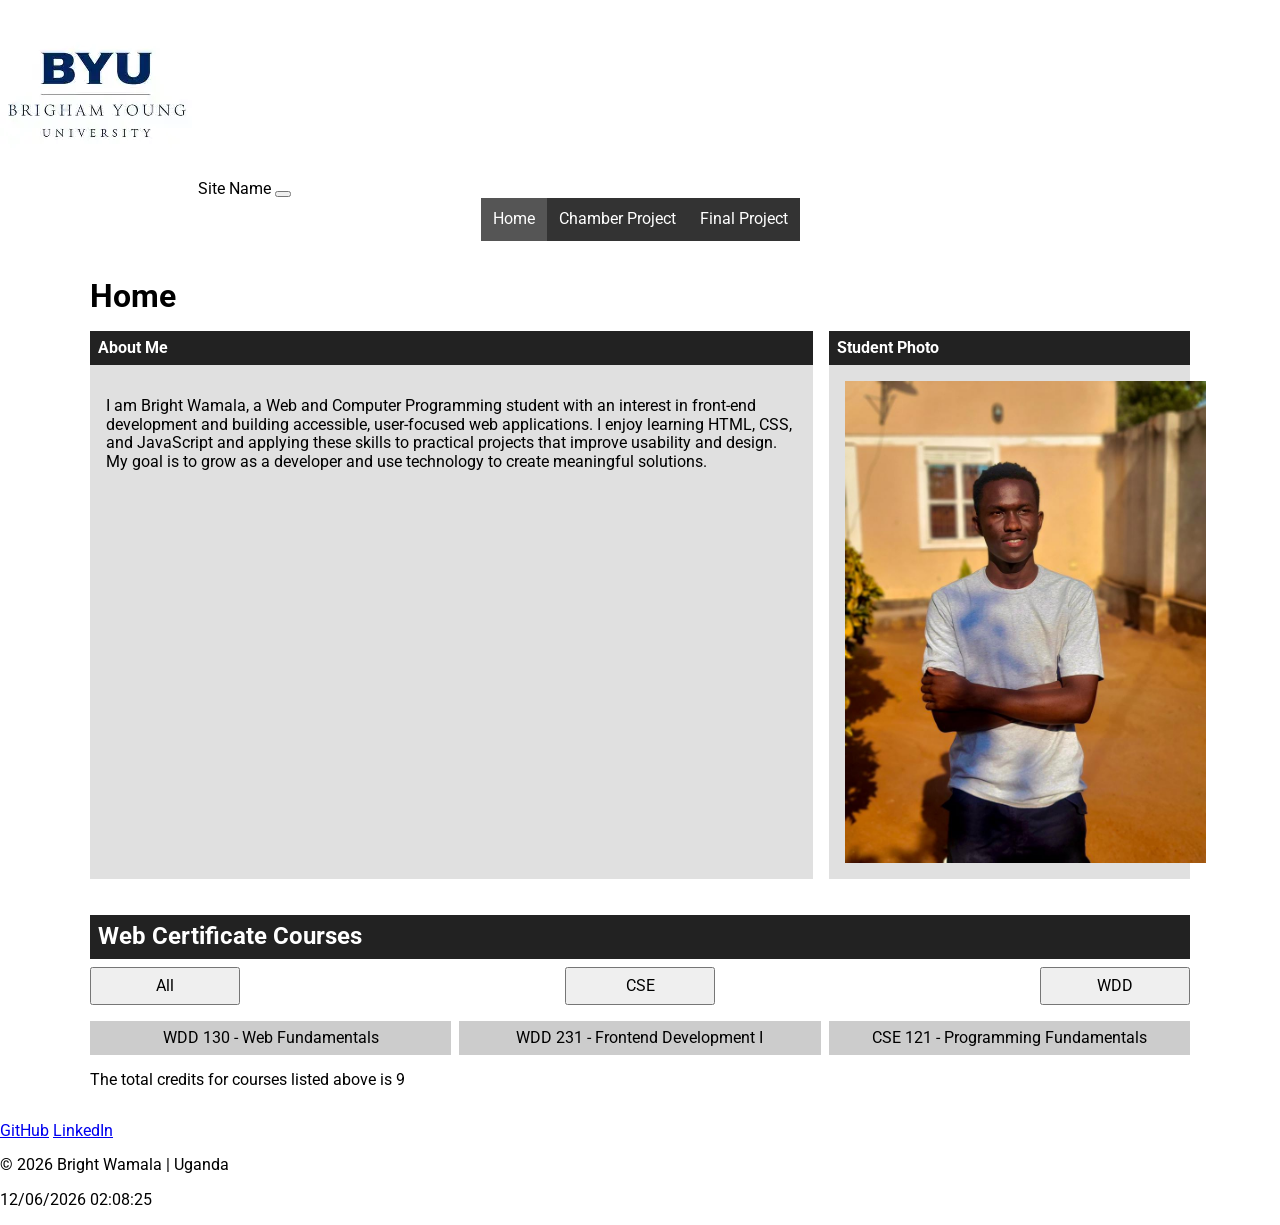
==== index.html @ 1d971adb "Homepage" ====
<!DOCTYPE html>
<html lang="en">
<head>
  <meta charset="UTF-8">
  <meta name="description" content="WDD 231 course home page for Bright Wamala">
  <meta name="author" content="Bright Wamala">
  <meta name="viewport" content="width=device-width, initial-scale=1.0">

  <title>WDD 231 | Home</title>

  <!-- Google Font -->
  <link rel="preconnect" href="https://fonts.googleapis.com">
  <link rel="preconnect" href="https://fonts.gstatic.com" crossorigin>
  <link href="https://fonts.googleapis.com/css2?family=Roboto&display=swap" rel="stylesheet">

  <link rel="stylesheet" href="styles/normalize.css">
  <link rel="stylesheet" href="styles/small.css">
  <link rel="stylesheet" href="styles/larger.css">

  <script src="scripts/navigation.js" defer></script>
  <script src="scripts/date.js" defer></script>
  <script src="scripts/courses.js" defer></script>
</head>

<body>
  <header>
  <img src="images/byulogo.webp" alt="Site logo">
  <span>Site Name</span>
  <button id="menu"></button>
</header>

<nav>
  <ul>
    <li><a class="active" href="#">Home</a></li>
    <li><a href="#">Chamber Project</a></li>
    <li><a href="#">Final Project</a></li>
  </ul>
</nav>

  <main>
  <h1>Home</h1>

  <section class="about-photo">
    <div class="card">
      <h2>About Me</h2>
      <p>
        I am Bright Wamala, a Web and Computer Programming student with an interest in front-end development and building accessible, user-focused web applications. I enjoy learning HTML, CSS, and JavaScript and applying these skills to practical projects that improve usability and design. My goal is to grow as a developer and use technology to create meaningful solutions.
      </p>
    </div>

    <div class="card">
      <h2>Student Photo</h2>
      <img src="images/profilepic.jpeg" alt="Student photo">
    </div>
  </section>

  <section class="courses">
    <h2>Web Certificate Courses</h2>

    <div class="filters">
      <button id="all">All</button>
      <button id="cse">CSE</button>
      <button id="wdd">WDD</button>
    </div>

    <div id="courses"></div>
    <p>The total credits for courses listed above is <span id="credits"></span></p>
  </section>
</main>
  <footer>
    <div class="social">
      <a href="https://github.com/yourusername">GitHub</a>
      <a href="https://linkedin.com/in/yourprofile">LinkedIn</a>
    </div>

    <p>
      &copy; <span id="currentyear"></span> Bright Wamala | Uganda
    </p>

    <p id="lastModified"></p>
  </footer>
</body>
</html>
---- styles/small.css ----
/* -------------------- Root Colors -------------------- */
:root {
  /* Navigation */
  --nav-bg: #333;          
  --nav-hover-bg: #000;    
  --nav-text: #fff;        
  --nav-active-bg: #555;   

  /* Cards */
  --card-bg: #e0e0e0;
  --card-header-bg: #222;
  --card-header-text: #fff;

  /* Courses */
  --course-bg: #ccc;
  --course-completed-bg: #a8d5a2;

  /* Headings */
  --heading-color: #222;

  /* Body */
  --body-font: 'Roboto', sans-serif;
}

/* -------------------- Global -------------------- */
body {
  font-family: var(--body-font);
  margin: 0;
}

main {
  padding: 1rem;
}

h1 {
  margin-bottom: 1rem;
}

/* -------------------- Navigation -------------------- */
nav ul {
  display: none;
  list-style: none;
  padding: 0;
  margin: 0;
}

nav ul.open {
  display: block;
}

nav a {
  display: block;
  padding: 0.75rem;
  background: var(--nav-bg);
  color: var(--nav-text);
  text-decoration: none;
}

nav a:hover {
  background: var(--nav-hover-bg);
  color: var(--nav-text);
}

.active {
  background: var(--nav-active-bg);
  color: var(--nav-text);
}

/* -------------------- Cards -------------------- */
.card {
  background: var(--card-bg);
  margin-bottom: 1rem;
}

.card h2 {
  background: var(--card-header-bg);
  color: var(--card-header-text);
  margin: 0;
  padding: 0.5rem;
  font-size: 1rem;
}

.card p {
  padding: 1rem;
}

.card img {
  width: 100%;
  height: auto;
  display: block;
  padding: 1rem;
}

/* -------------------- About + Photo -------------------- */
.about-photo {
  display: block;
}

/* -------------------- Courses -------------------- */
.courses h2 {
  background: var(--card-header-bg);
  color: var(--card-header-text);
  padding: 0.5rem;
  margin-bottom: 0.5rem;
}

.filters {
  display: flex;
  gap: 0.5rem;
  margin-bottom: 1rem;
}

.filters button {
  flex: 1;
  padding: 0.5rem;
}

#courses {
  display: grid;
  gap: 0.5rem;
}

#courses div {
  background: var(--course-bg);
  padding: 0.5rem;
  text-align: center;
}

.completed {
  background: var(--course-completed-bg);
}
---- styles/larger.css ----
/* -------------------- Larger Screens -------------------- */
@media (min-width: 768px) {
  /* Navigation */
  nav ul {
    display: flex;
    justify-content: center;
  }

  nav a {
    background: var(--nav-bg);
    color: var(--nav-text);
  }

  nav a:hover {
    background: var(--nav-hover-bg);
    color: var(--nav-text);
  }

  .active {
    background: var(--nav-active-bg);
    color: var(--nav-text);
  }

  /* About + Photo side by side */
  .about-photo {
    display: grid;
    grid-template-columns: 2fr 1fr;
    gap: 1rem;
  }

  /* Courses grid */
  #courses {
    grid-template-columns: repeat(3, 1fr);
  }

  .filters {
    justify-content: space-between;
  }

  .filters button {
    max-width: 150px;
  }

  main {
    max-width: 1100px;
    margin: auto;
  }
}
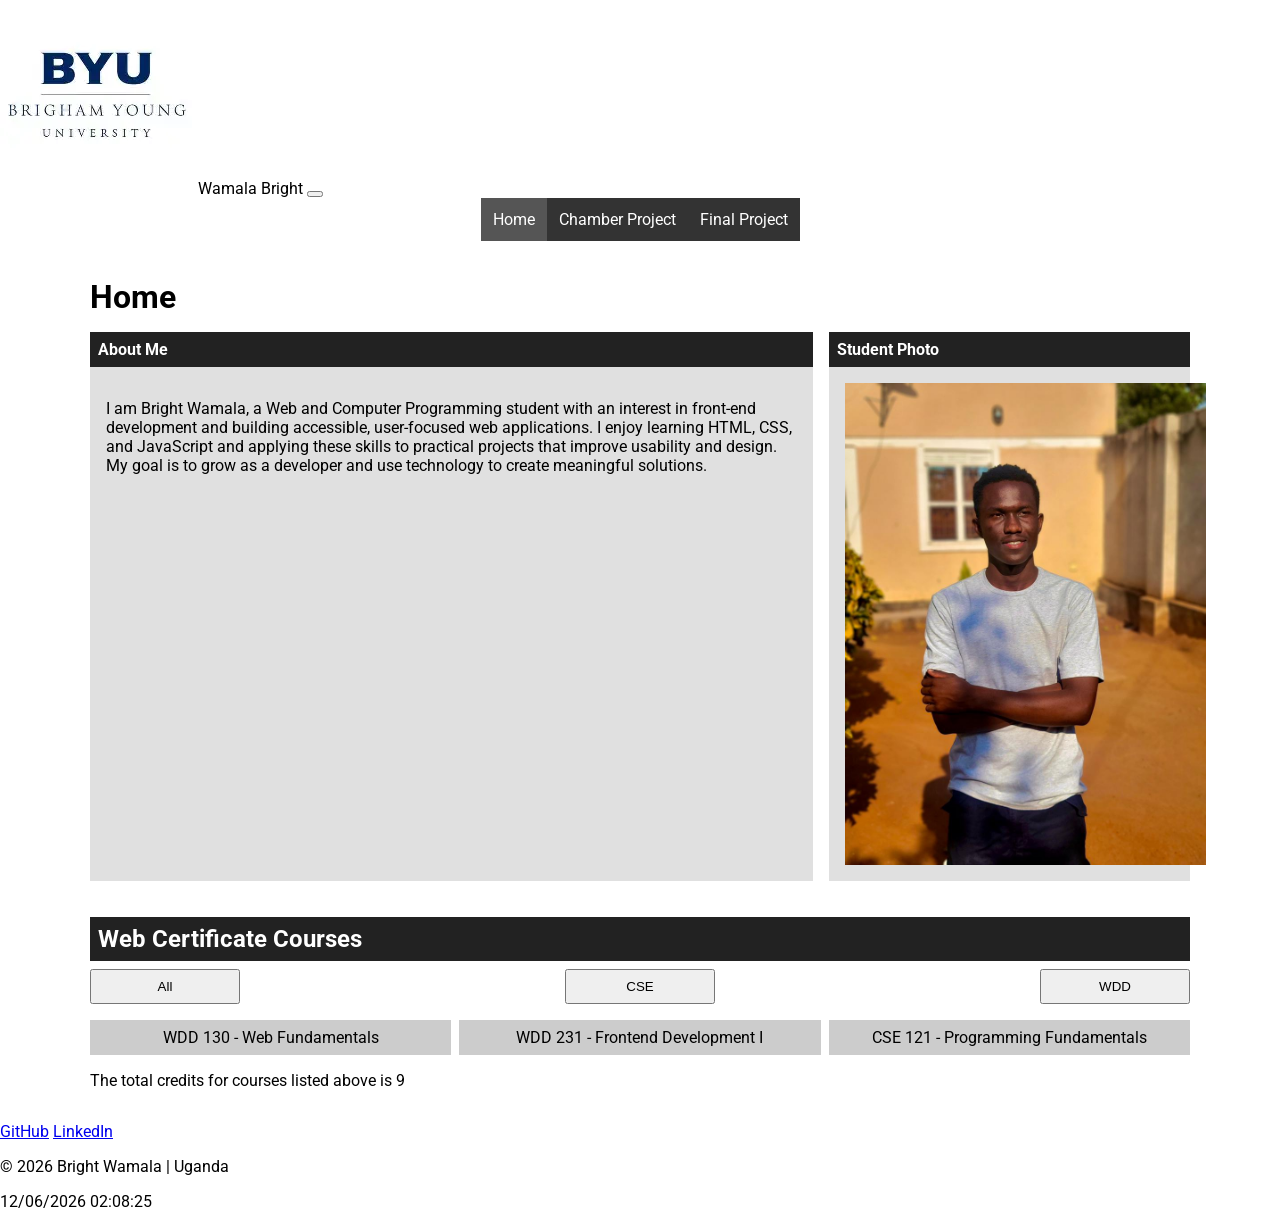
==== commit e14c197c: "Homepage" ====
--- a/index.html
+++ b/index.html
@@ -2,7 +2,7 @@
 <html lang="en">
 <head>
   <meta charset="UTF-8">
-  <meta name="description" content="WDD 231 course home page for Bright Wamala">
+  <meta name="description" content="WDD 231 course homepage, projects, resources, and notes by Bright Wamala">
   <meta name="author" content="Bright Wamala">
   <meta name="viewport" content="width=device-width, initial-scale=1.0">
 
@@ -25,7 +25,7 @@
 <body>
   <header>
   <img src="images/byulogo.webp" alt="Site logo">
-  <span>Site Name</span>
+  <span>Wamala Bright</span>
   <button id="menu"></button>
 </header>
 
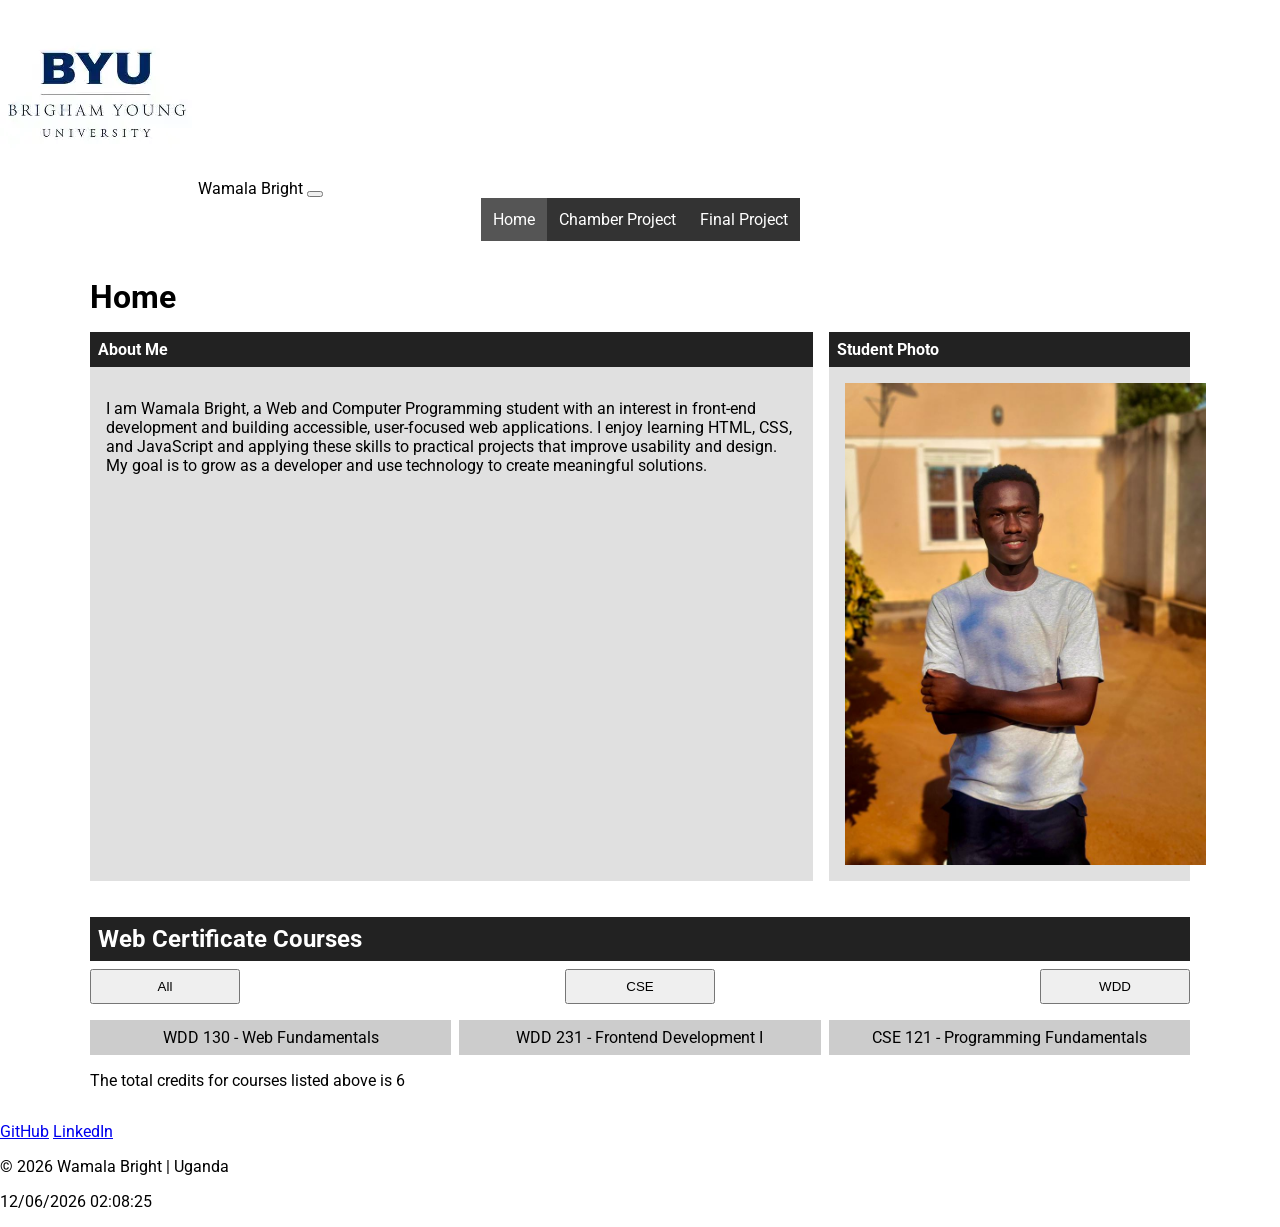
==== commit e7e1bddb: "Home Page" ====
--- a/index.html
+++ b/index.html
@@ -44,7 +44,7 @@
     <div class="card">
       <h2>About Me</h2>
       <p>
-        I am Bright Wamala, a Web and Computer Programming student with an interest in front-end development and building accessible, user-focused web applications. I enjoy learning HTML, CSS, and JavaScript and applying these skills to practical projects that improve usability and design. My goal is to grow as a developer and use technology to create meaningful solutions.
+        I am Wamala Bright, a Web and Computer Programming student with an interest in front-end development and building accessible, user-focused web applications. I enjoy learning HTML, CSS, and JavaScript and applying these skills to practical projects that improve usability and design. My goal is to grow as a developer and use technology to create meaningful solutions.
       </p>
     </div>
 
@@ -74,7 +74,7 @@
     </div>
 
     <p>
-      &copy; <span id="currentyear"></span> Bright Wamala | Uganda
+      &copy; <span id="currentyear"></span> Wamala Bright | Uganda
     </p>
 
     <p id="lastModified"></p>
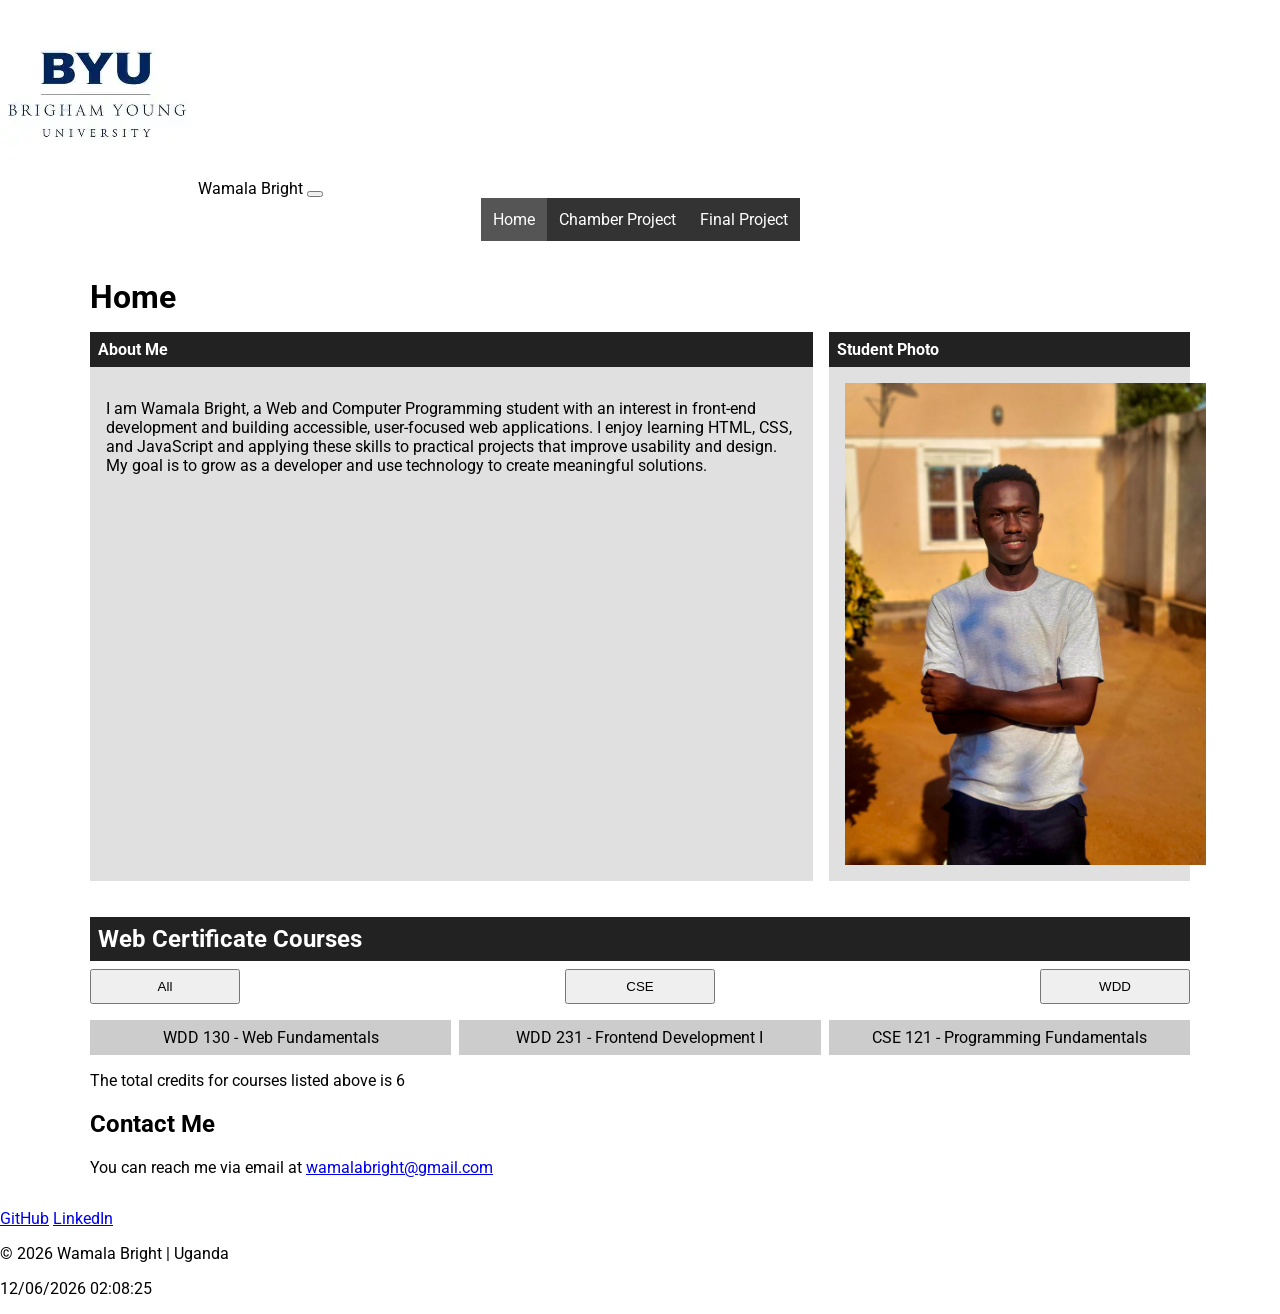
==== commit 9ac9a2b2: "Home Page" ====
--- a/index.html
+++ b/index.html
@@ -66,6 +66,12 @@
     <div id="courses"></div>
     <p>The total credits for courses listed above is <span id="credits"></span></p>
   </section>
+  <section class="contact">
+  <h2>Contact Me</h2>
+  <p>
+    You can reach me via email at <a href="mailto:wamalabright@gmail.com">wamalabright@gmail.com</a> 
+  </p>
+</section>
 </main>
   <footer>
     <div class="social">
